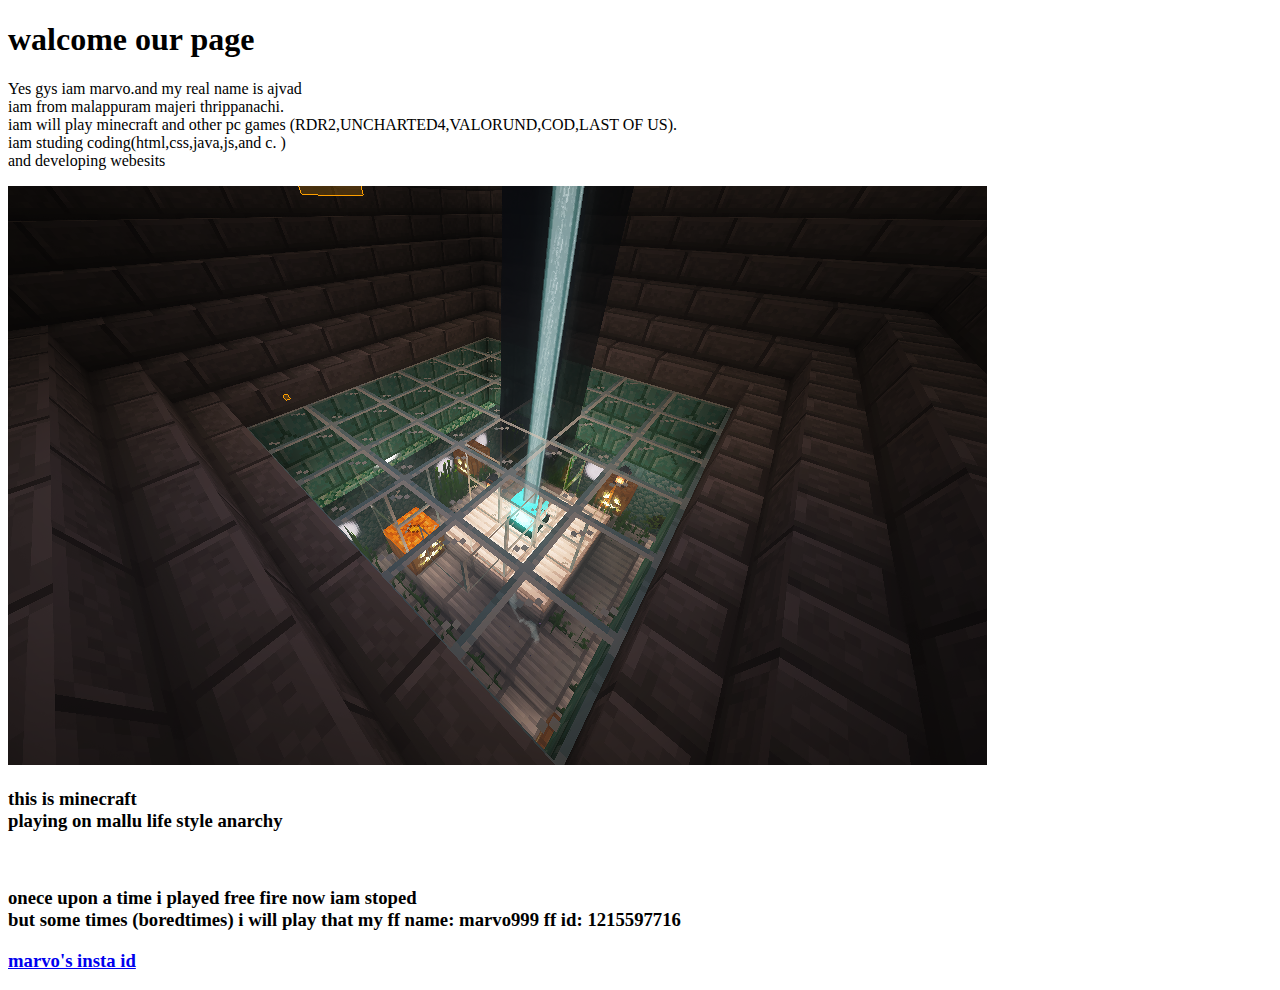
==== wed desing challenge.html @ 08e28b60 "Add files via upload" ====
<!DOCTYPE html>
<html>
    <head>
       <title>marvo</title>
    </head>
<body>
    <h1>walcome our page</h1>
    <p>Yes gys iam marvo.and my real name is ajvad <br> iam from malappuram majeri thrippanachi. <br> iam will play minecraft and other pc games (RDR2,UNCHARTED4,VALORUND,COD,LAST OF US). <br> iam studing coding(html,css,java,js,and c. ) <br> and developing webesits </p>

<img src="2024-02-25_12.57.32.png">
<h3> this is minecraft <br> playing on mallu life style anarchy <br> </h3>
<img src="D:\my it study\marvo self web\Screenshot 2024-08-05 223420.png" alt="">
<h3>onece upon a time i played free fire now iam stoped <br> but some times (boredtimes) i will play that my ff name: marvo999 ff id: 1215597716 <h3>

    <a href="www.instagram.com">marvo's insta id</a> 
</body>


</html>
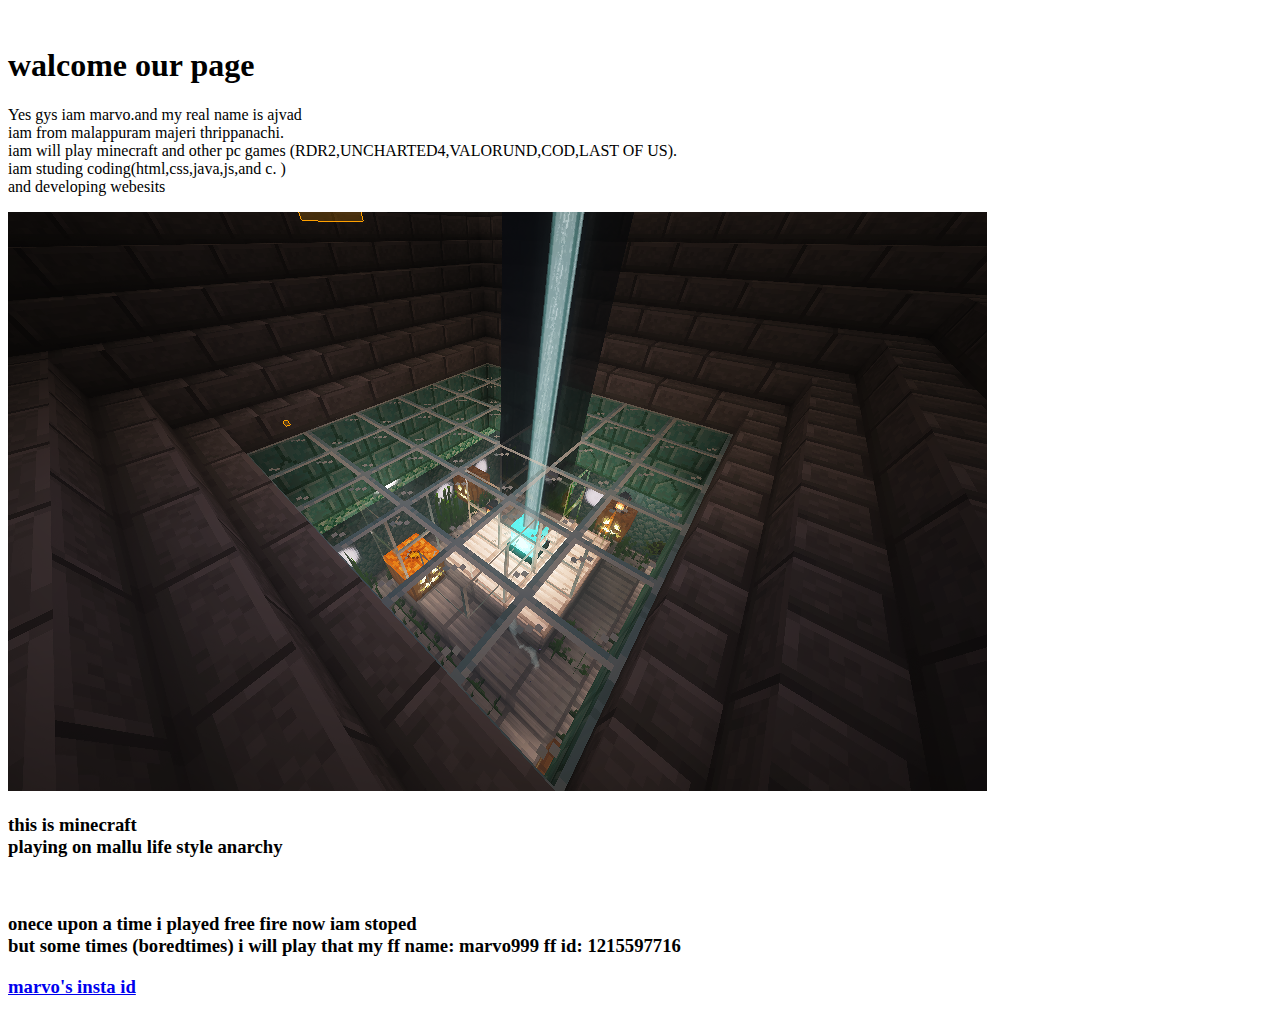
==== commit 5733cd3f: "Update wed desing challenge.html" ====
--- a/wed desing challenge.html
+++ b/wed desing challenge.html
@@ -4,6 +4,15 @@
        <title>marvo</title>
     </head>
 <body>
+    <form>
+
+        <div class="background-container">
+<img src="https://s3-us-west-2.amazonaws.com/s.cdpn.io/1231630/moon2.png" alt="">
+<div class="stars"></div>
+<div class="twinkling"></div>
+<div class="clouds"></div>
+
+    </form>
     <h1>walcome our page</h1>
     <p>Yes gys iam marvo.and my real name is ajvad <br> iam from malappuram majeri thrippanachi. <br> iam will play minecraft and other pc games (RDR2,UNCHARTED4,VALORUND,COD,LAST OF US). <br> iam studing coding(html,css,java,js,and c. ) <br> and developing webesits </p>
 
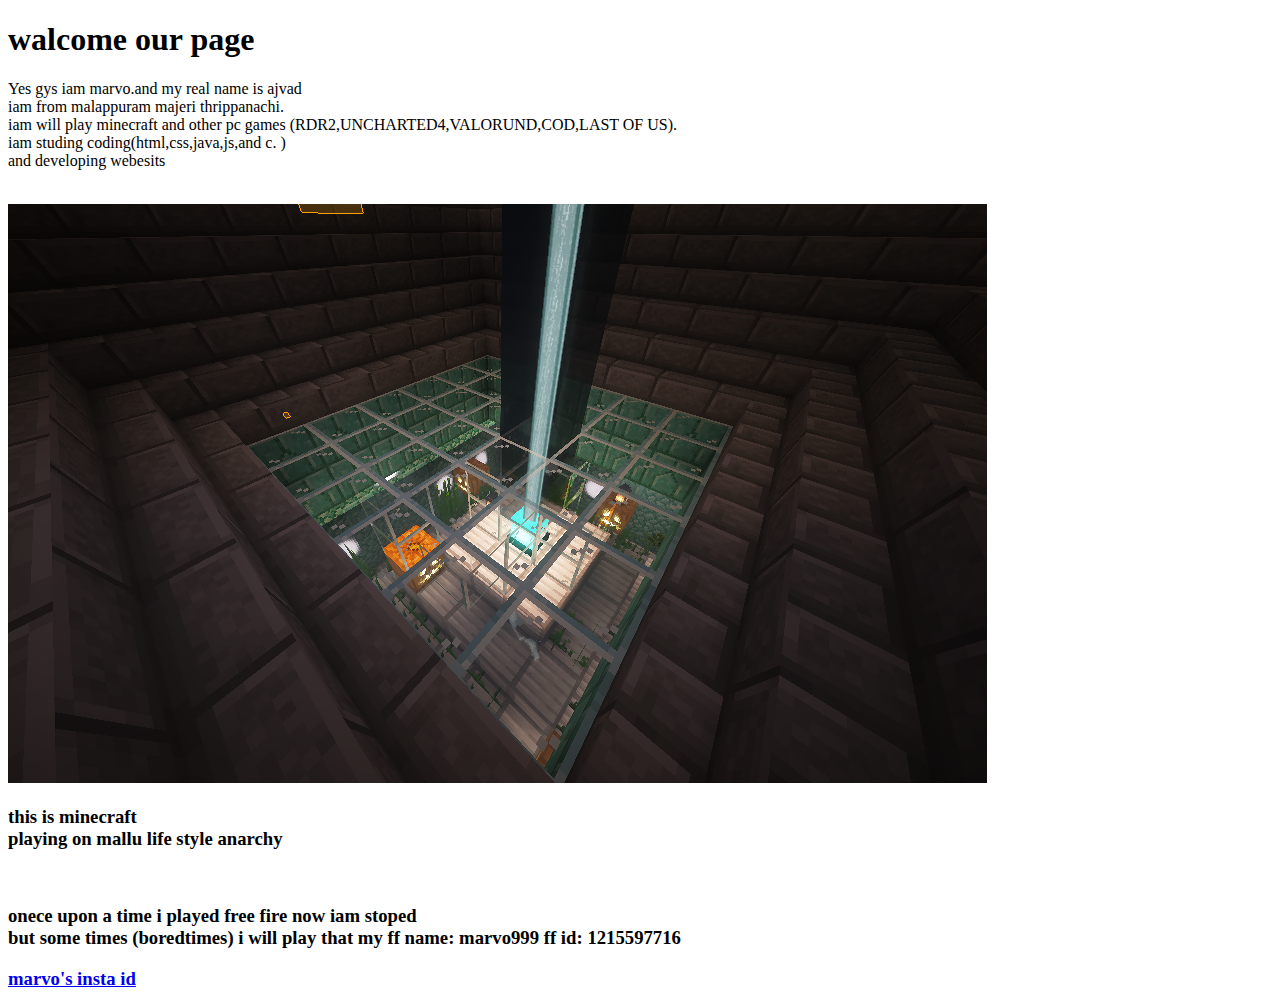
==== commit c8846a41: "Update wed desing challenge.html" ====
--- a/wed desing challenge.html
+++ b/wed desing challenge.html
@@ -4,18 +4,19 @@
        <title>marvo</title>
     </head>
 <body>
-    <form>
+    
 
-        <div class="background-container">
+
+
+    
+    <h1>walcome our page</h1>
+    <p>Yes gys iam marvo.and my real name is ajvad <br> iam from malappuram majeri thrippanachi. <br> iam will play minecraft and other pc games (RDR2,UNCHARTED4,VALORUND,COD,LAST OF US). <br> iam studing coding(html,css,java,js,and c. ) <br> and developing webesits </p>
+   <div class="background-container">
 <img src="https://s3-us-west-2.amazonaws.com/s.cdpn.io/1231630/moon2.png" alt="">
 <div class="stars"></div>
 <div class="twinkling"></div>
 <div class="clouds"></div>
-
-    </form>
-    <h1>walcome our page</h1>
-    <p>Yes gys iam marvo.and my real name is ajvad <br> iam from malappuram majeri thrippanachi. <br> iam will play minecraft and other pc games (RDR2,UNCHARTED4,VALORUND,COD,LAST OF US). <br> iam studing coding(html,css,java,js,and c. ) <br> and developing webesits </p>
-
+       
 <img src="2024-02-25_12.57.32.png">
 <h3> this is minecraft <br> playing on mallu life style anarchy <br> </h3>
 <img src="D:\my it study\marvo self web\Screenshot 2024-08-05 223420.png" alt="">
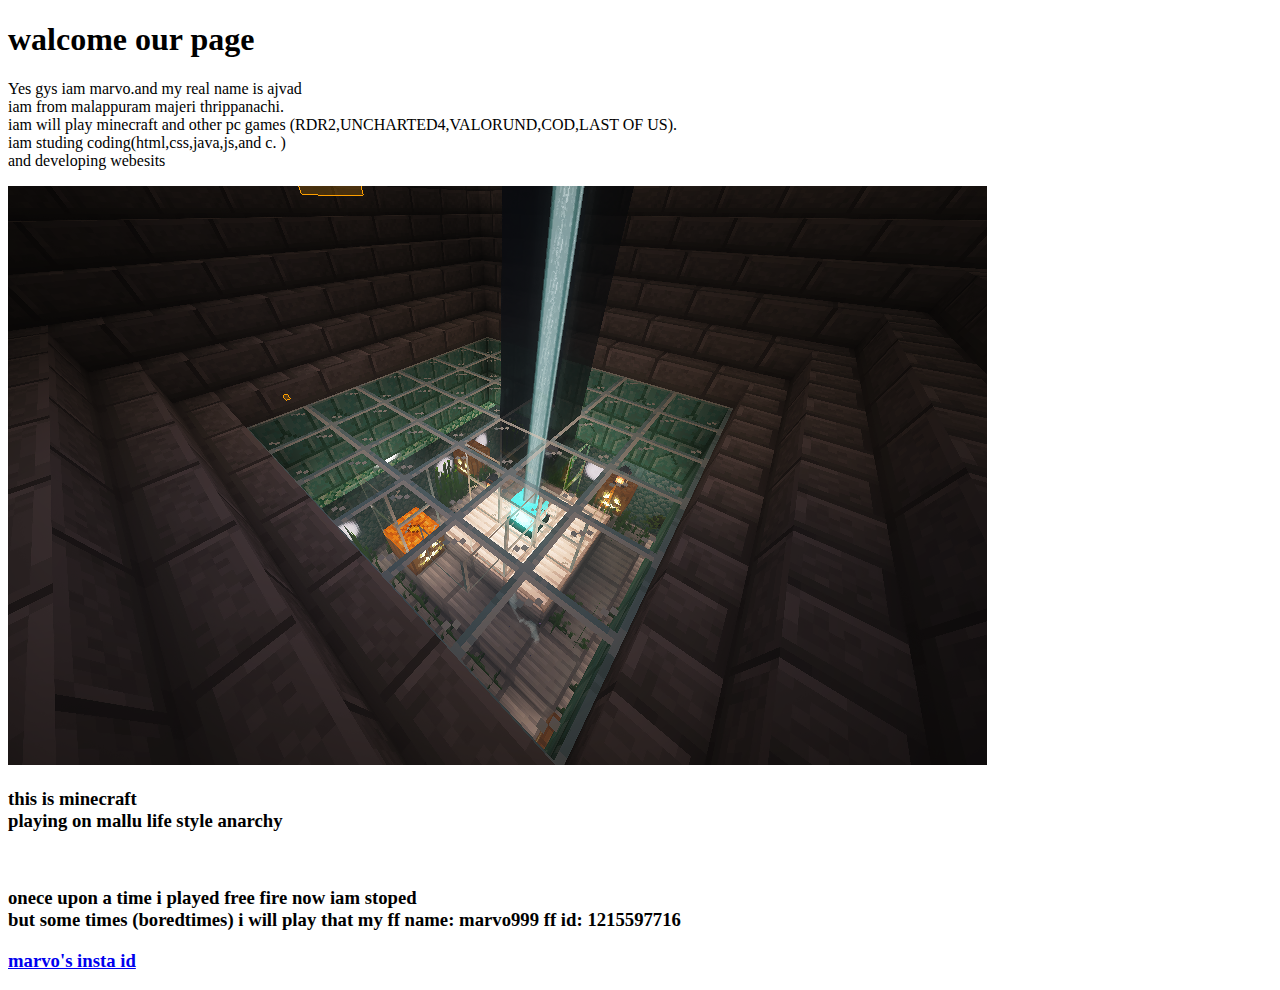
==== commit efa632bb: "Update wed desing challenge.html" ====
--- a/wed desing challenge.html
+++ b/wed desing challenge.html
@@ -3,20 +3,10 @@
     <head>
        <title>marvo</title>
     </head>
-<body>
-    
-
-
-
-    
+<body>    
     <h1>walcome our page</h1>
     <p>Yes gys iam marvo.and my real name is ajvad <br> iam from malappuram majeri thrippanachi. <br> iam will play minecraft and other pc games (RDR2,UNCHARTED4,VALORUND,COD,LAST OF US). <br> iam studing coding(html,css,java,js,and c. ) <br> and developing webesits </p>
-   <div class="background-container">
-<img src="https://s3-us-west-2.amazonaws.com/s.cdpn.io/1231630/moon2.png" alt="">
-<div class="stars"></div>
-<div class="twinkling"></div>
-<div class="clouds"></div>
-       
+    
 <img src="2024-02-25_12.57.32.png">
 <h3> this is minecraft <br> playing on mallu life style anarchy <br> </h3>
 <img src="D:\my it study\marvo self web\Screenshot 2024-08-05 223420.png" alt="">
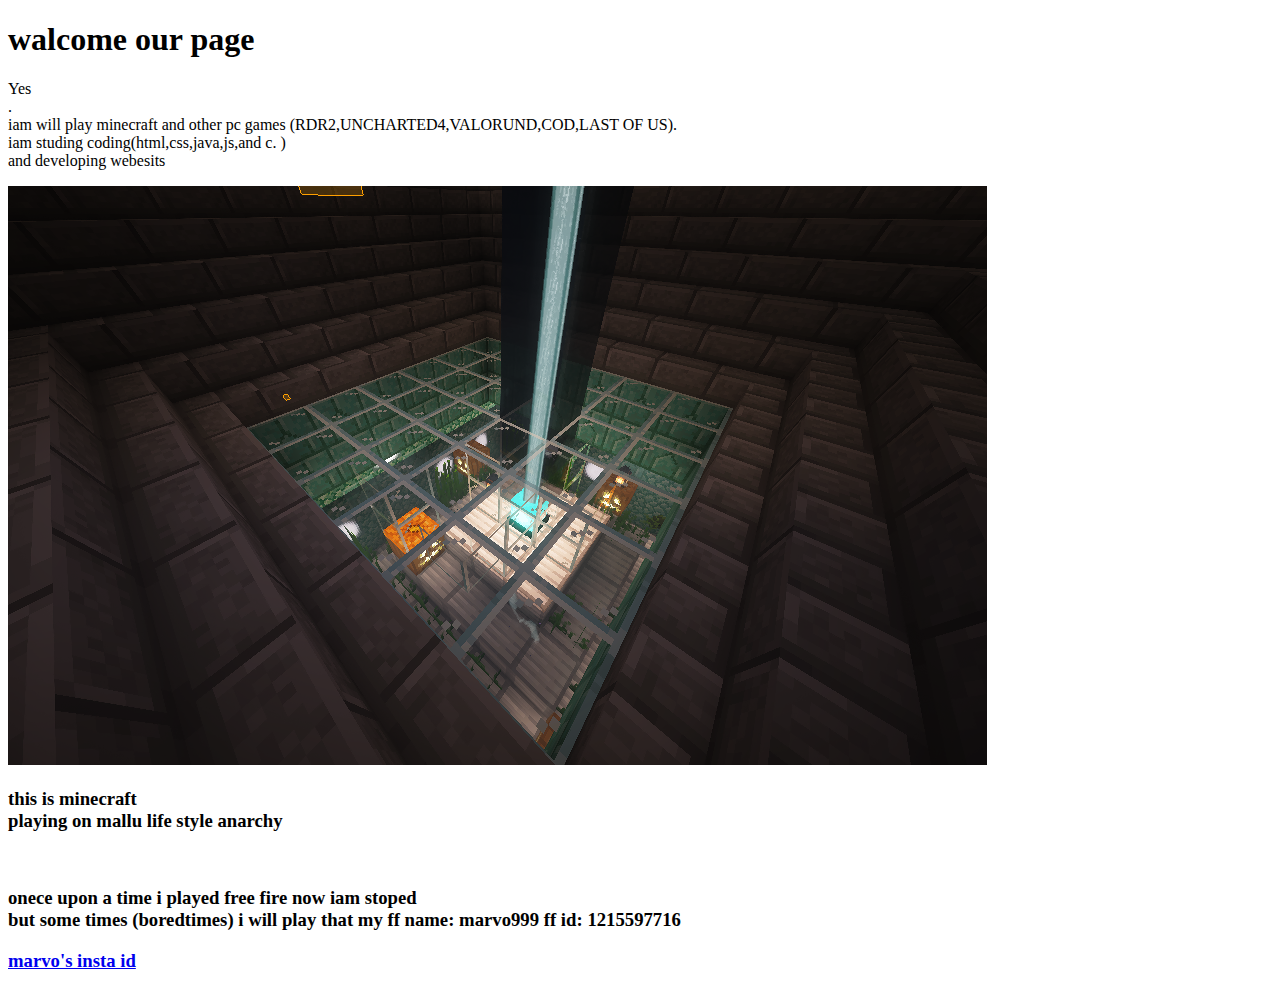
==== commit f0116014: "Update wed desing challenge.html" ====
--- a/wed desing challenge.html
+++ b/wed desing challenge.html
@@ -5,7 +5,7 @@
     </head>
 <body>    
     <h1>walcome our page</h1>
-    <p>Yes gys iam marvo.and my real name is ajvad <br> iam from malappuram majeri thrippanachi. <br> iam will play minecraft and other pc games (RDR2,UNCHARTED4,VALORUND,COD,LAST OF US). <br> iam studing coding(html,css,java,js,and c. ) <br> and developing webesits </p>
+    <p>Yes <br> . <br> iam will play minecraft and other pc games (RDR2,UNCHARTED4,VALORUND,COD,LAST OF US). <br> iam studing coding(html,css,java,js,and c. ) <br> and developing webesits </p>
     
 <img src="2024-02-25_12.57.32.png">
 <h3> this is minecraft <br> playing on mallu life style anarchy <br> </h3>
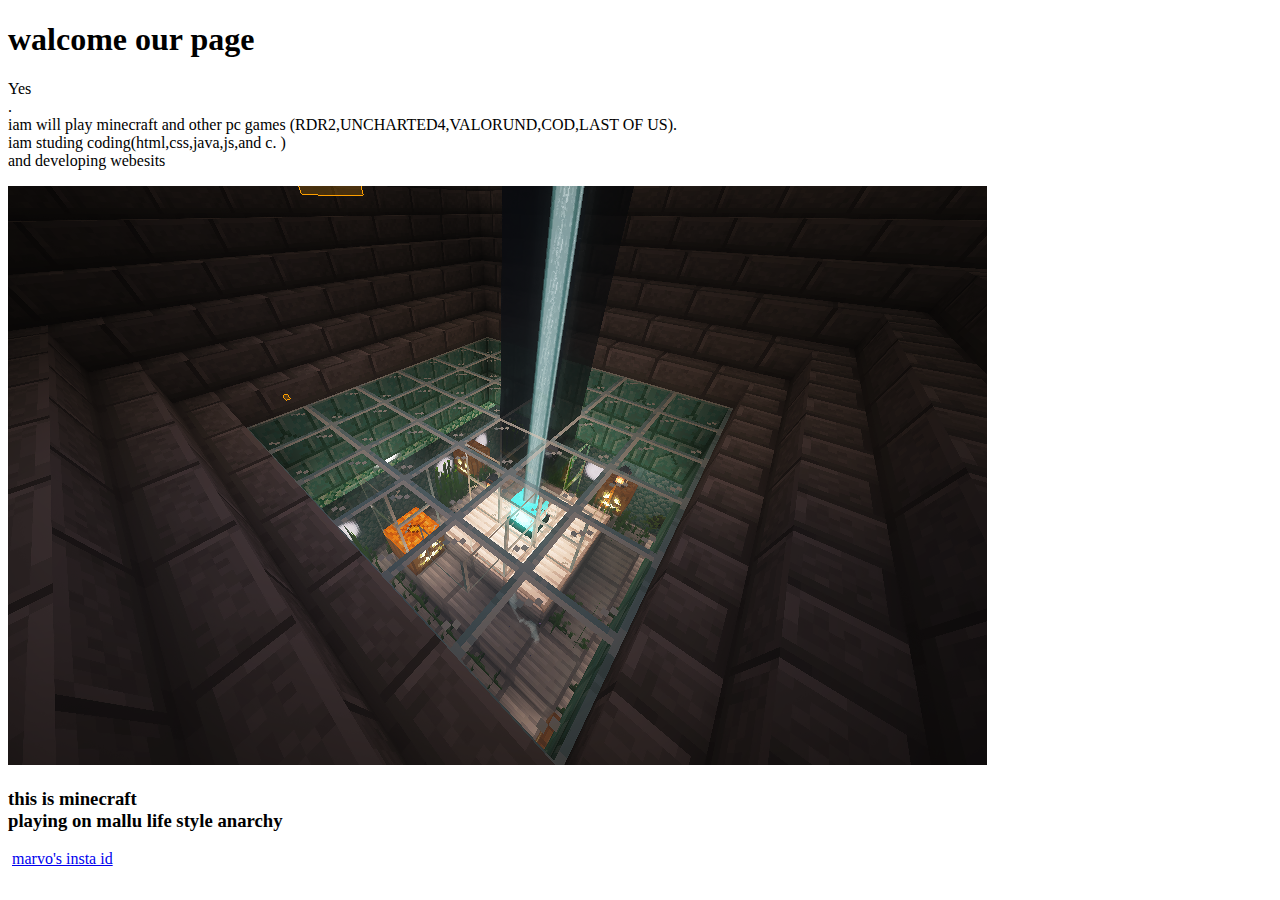
==== commit b8e55a8e: "Update wed desing challenge.html" ====
--- a/wed desing challenge.html
+++ b/wed desing challenge.html
@@ -10,7 +10,7 @@
 <img src="2024-02-25_12.57.32.png">
 <h3> this is minecraft <br> playing on mallu life style anarchy <br> </h3>
 <img src="D:\my it study\marvo self web\Screenshot 2024-08-05 223420.png" alt="">
-<h3>onece upon a time i played free fire now iam stoped <br> but some times (boredtimes) i will play that my ff name: marvo999 ff id: 1215597716 <h3>
+
 
     <a href="www.instagram.com">marvo's insta id</a> 
 </body>
